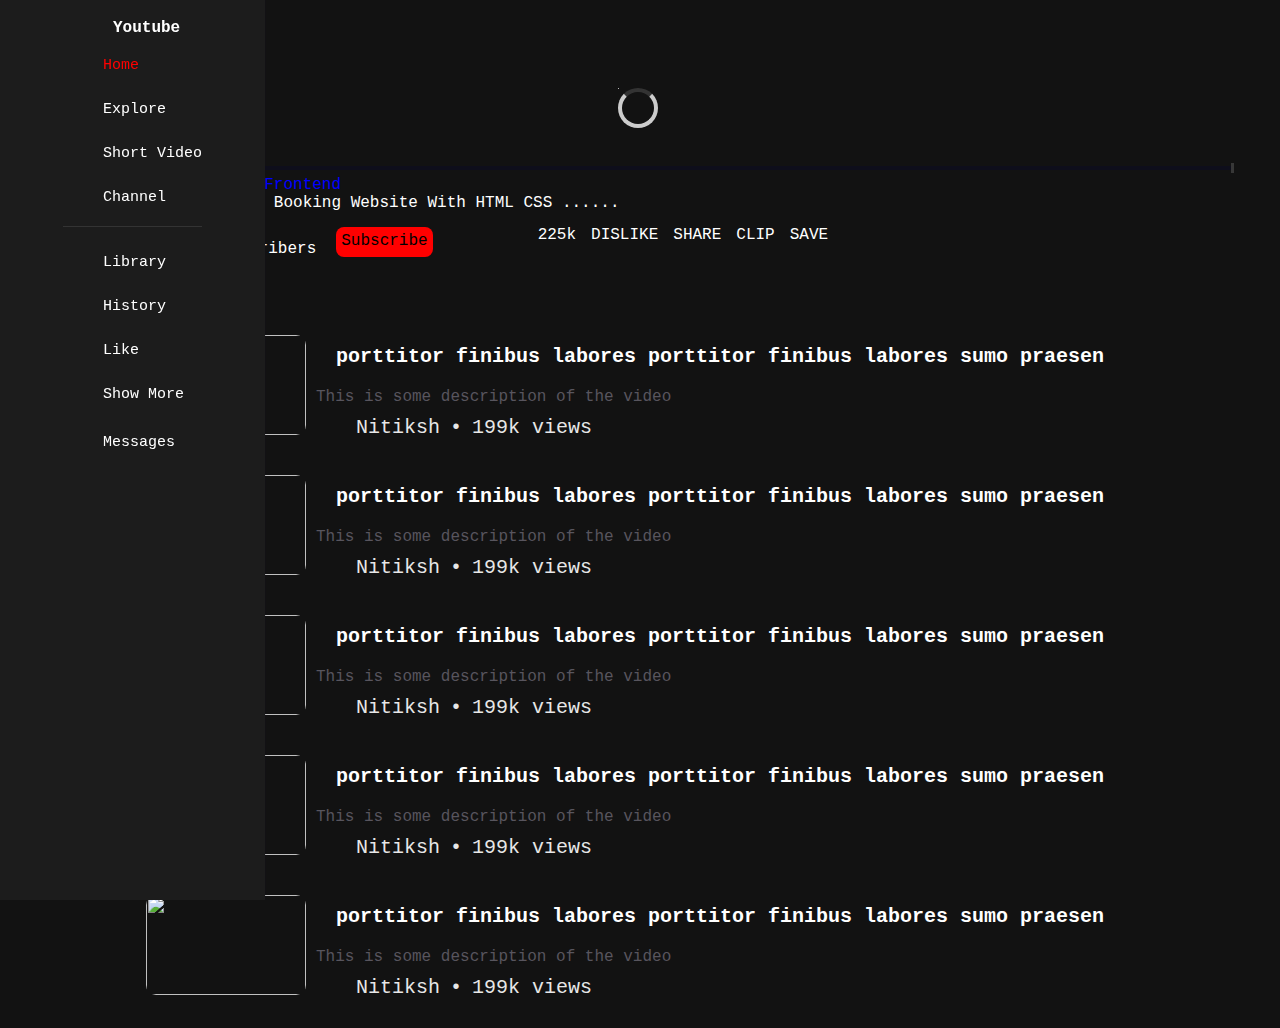
==== player.html @ 375b4e1a "Add files via upload" ====
<!DOCTYPE html>
<html lang="en">
<head>
     <meta charset="UTF-8">
     <meta name="viewport" content="width=device-width, initial-scale=1.0">
    <meta http-equiv="X-UA-Compatible" content="ie=edge">
     <title>Page title</title>
     <link rel="stylesheet" href="style.css">
     <link rel="stylesheet" href="single.css">
     <link type="images/png" rel="icon" href="images/icons8-youtube.png">
  <link rel="stylesheet" href="https://use.fontawesome.com/releases/v6.0.0/css/all.css" integrity="sha384-3B6NwesSXE7YJlcLI9RpRqGf2p/EgVH8BgoKTaUrmKNDkHPStTQ3EyoYjCGXaOTS" crossorigin="anonymous" />
  
     <style>
          .container {
    position: relative;
    display: flex;
    width: 100%;
    
    justify-content: center;
    align-items: center;
}
.container #video {
    width: 100%;
    border-radius: 5px;
    margin:0;
    padding:0;
}
.container .controls {
    position: absolute;
    bottom: 3px;
    width: 100%;
    display: flex;
    justify-content: space-around;
    opacity: 0.2;
    transition: opacity 0.4s;
}
.container:hover .controls {
    opacity: 1;
}
.container .controls button {
    background: transparent;
    color: #fff;
    font-weight: bolder;
    text-shadow: 2px 1px 2px #000;
    border: none;
    margin:5px;
    cursor: pointer;
}
.container .controls .timeline {
    flex: 1;
    display: flex;
    align-items: center;
    border: none;
    border-right: 3px solid #ccc;
    border-left: 3px solid #ccc;
}
.container .controls .timeline .bar{
    background: rgb(1, 1, 65);
    height: 4px;
    flex: 1;
}
.container .controls .timeline .bar .inner{
    background: #ccc;
    width: 0%;
    height: 100%;
}
.fa {
    font-size: 20px !important;
}
@media(max-width:690px){
     .nav{
          display:none;
     }
     .flex{
          display:none;
     }
     .bottom, .tag{
          width:100%;
          margin-left:-80px;
     }
     .bottom .sub{
          height:30px;
     }
     .tag .tags{
          width:150%;
     }
     .tag p{
          width:140%;
     }
     .container{
          width:145%;
          margin-left:-100px;
          color:white;
     }
     .container #video{
          max-height:400px;
     }
}
#loading-animation {
  display: flex;
  align-items: center;
  justify-content: center;
  position: absolute;
  top: 41%;
  left: 44%;
  width: .1px;
  height:.1px;
  background-color: rgba(255, 255, 255, 0.7);
  z-index: 9999;
}

#loading-animation::after {
  content: "";
  display: inline-block;
  width: 40px;
  height: 40px;
  border: 4px solid #ccc;
  border-top-color: #333;
  border-radius: 50%;
  animation: loading-spinner 1s linear infinite;
}

@keyframes loading-spinner {
  0% {
    transform: rotate(0);
  }
  100% {
    transform: rotate(360deg);
  }
}


     </style>
</head>
<body>
     <section class="section">
          
         <!--  <img class="img-search" src="images/download (3).png" alt="">
        <form action="">
            <input type="search" placeholder="Search..." />
        </form>
        
        <img class="img-search" src="images/download (4).png" alt=""> -->
    </section>
    
    
    
    
    

  <!--    nav      -->
  <section class="nav" id="navbar">
    <nav class="nav_container">
      <div>
        <a href="#" class="nav_link nav_logo ">
          <i class="fa-solid fa-bars nav_icon"></i>
          <span class="logo_name">
            <i class="fab fa-youtube"></i>
            Youtube
          </span>
        </a>

        <div class="nav_list">
          <div class="nav_items navtop">
            <a href="index.html" class="nav_link navtop active">
              <i class="fa fa-house nav_icon"></i>
              <span class="nav_name">Home</span>
            </a>
            <a href="#" class="nav_link navtop">
              <i class="fa fa-compass nav_icon"></i>
              <span class="nav_name">Explore</span>
            </a>
            <a href="#" class="nav_link navtop">
              <i class="fa-brands fa-tiktok nav_icon"></i>
              <span class="nav_name">Short Video</span>
            </a>
            <a href="#" class="nav_link navtop">
              <i class="fa-solid fa-users nav_icon"></i>
              <span class="nav_name">Channel</span>
            </a>
            <a href="#" class="nav_link navtop">
              <i class="fa-solid fa-video nav_icon"></i>
              <span class="nav_name">Library</span>
            </a>
            <a href="#" class="nav_link navtop">
              <i class="fa-solid fa-clock-rotate-left nav_icon"></i>
              <span class="nav_name">History</span>
            </a>
            <a href="#" class="nav_link navtop">
              <i class="fa-solid fa-thumbs-up nav_icon"></i>
              <span class="nav_name">Like</span>
            </a>

            <div class="nav_dropdown">
              <a href="#" class="nav_link">
                <i class="fa-solid fa-chevron-down nav_icon"></i>
                <span class="nav_name">Show More</span>
              </a>

              <div class="nav_dropdown-collapse">
                <div class="nav_dropdown-content">
                  <a href="#" class="nav_dropdown-item">Grid Box</a>
                  <a href="#" class="nav_dropdown-item">Frontend Design</a>
                  <a href="#" class="nav_dropdown-item">Backend Design</a>
                </div>
              </div>
            </div>

            <a href="#" class="nav_link">
              <i class="fa-solid fa-comment nav_icon"></i>
              <span class="nav_name">Messages</span>
            </a>
          </div>

          <!-- <div class="nav_items subscribe-container">
            <h3 class="nav_subititle">SUBSCRIPTIONS</h3>

            <a href="#" class="nav_link">
              <img class="subscribe" src="https://img.icons8.com/external-victoruler-flat-victoruler/64/000000/external-boy-people-victoruler-flat-victoruler-5.png" alt="">
              <span class="nav_name">GorkCoder</span>
            </a>
            <a href="#" class="nav_link">
              <img class="subscribe" src="https://img.icons8.com/external-victoruler-flat-victoruler/64/000000/external-boy-occupation-and-people-victoruler-flat-victoruler.png" />
              <span class="nav_name">React Maste</span>
            </a>
            <a href="#" class="nav_link">
              <img class="subscribe" src="https://img.icons8.com/external-victoruler-linear-colour-victoruler/64/000000/external-boy-children-avatar-victoruler-linear-colour-victoruler-2.png" />
              <span class="nav_name">Backend Development</span>
            </a>
            <a href="#" class="nav_link">
              <img class="subscribe" src="https://img.icons8.com/external-victoruler-flat-victoruler/64/000000/external-boy-children-avatar-victoruler-flat-victoruler-12.png" />
              <span class="nav_name">Frontend Development</span>
            </a>


            <div class="nav_dropdown">
              <a href="#" class="nav_link">
                <i class="fa-solid fa-chevron-down nav_icon"></i>
                <span class="nav_name">Show 3 More</span>
              </a>

              <div class="nav_dropdown-collapse nav_dropdown-second">
                <div class="nav_dropdown-content">
                  <a href="#" class="nav_dropdown-items">
                    <img class="subscribe" src="https://img.icons8.com/external-victoruler-flat-victoruler/64/000000/external-boy-children-avatar-victoruler-flat-victoruler-12.png" />
                    <span class="nav_name">Frontend Design</span>
                  </a>
                  <a href="#" class="nav_dropdown-items">
                    <img class="subscribe" src="https://img.icons8.com/external-victoruler-flat-victoruler/64/000000/external-boy-children-avatar-victoruler-flat-victoruler-12.png" />
                    <span class="nav_name">Backend Design</span>
                  </a>
                  <a href="#" class="nav_dropdown-items">
                    <img class="subscribe" src="https://img.icons8.com/external-victoruler-flat-victoruler/64/000000/external-boy-children-avatar-victoruler-flat-victoruler-12.png" />
                    <span class="nav_name">Backend Design</span>
                  </a>
                </div>
              </div> -->
            </div>
          </div>
        </div>
      </div>
    </nav>
  </section>
  <!--    nav      -->


<div class="main-main">
  <div class="adds2">
          
          <div class="container">
               <div id="loading-animation" style="display: none;">
  <!-- Add your loading animation HTML or image here -->
  <!-- Loading... -->
</div>
        <video onclick="play(event)" src="images/videoplayback.mp4" class="video3"id="video"></video>
        
        <div class="controls">
            <button onclick="play(event)"><i class="fa fa-play"></i><i class="fa fa-pause"></i></button>
            <button onclick="rewind(event)"><i class="fa fa-fast-backward"></i></button>
            <div class="timeline">
                <div class="bar">
                    <div class="inner"></div>
                </div>
            </div>
            <button onclick="forward(event)"><i class="fa fa-fast-forward"></i></button>
            <button onclick="fullScreen(event)"><i class="fa fa-expand"></i></button>
            <button onclick="download(event)"><i class="fa fa-cloud-download"></i></button>
        </div>
    </div>
<script>
  // Get references to the loading animation element and the video element
  const loadingAnimation = document.getElementById('loading-animation');
  const videoElement = document.getElementById('video');

  // Show the loading animation initially
  loadingAnimation.style.display = 'block';

  // Add an event listener to the video element to listen for the 'loadeddata' event
  videoElement.addEventListener('loadeddata', function() {
    // Hide the loading animation once the video is loaded
    loadingAnimation.style.display = 'none';
  });
</script>
          
  </div>
     <div class="tag">
            <label class="tags">#web #webdesign #Frontend </label>
            <p id="title">How to make Hotel Booking Website With HTML CSS ......</p>
          </div>
     
         
          <div class="bottom">
          <img class="subscribe" src="https://img.icons8.com/external-victoruler-flat-victoruler/64/000000/external-boy-people-victoruler-flat-victoruler-5.png" alt="">
          <div class="bottom2">
          <h4>Nitiksh</h4>
          <p>14.7M Subscribers</p>
          </div>
          <p class="sub">Subscribe</p>

            <div class="flex">
              <div class="icon">
                <i class="fa fa-thumbs-up"></i>
                <label id="likes">225k</label>
              </div>
              <div class="icon">
                <i class="fa fa-thumbs-down"></i>
                <label>DISLIKE</label>
              </div>
              <div class="icon">
                <i class="fa fa-share"></i>
                <label>SHARE</label>
              </div>
              <div class="icon">
                <i class="fa fa-scissors"></i>
                <label>CLIP</label>
              </div>
              <div class="icon">
                <i class="fa fa-bookmark"></i>
                <label>SAVE</label>
              </div>
              <div class="icon">
                <i class="fa fa-ellipsis"></i>
              </div>
            </div>
          </div>
        </div>
          <!--        total viwer            -->
                  <style>
.main_more_videos h4{
     font-size:20px;
     margin:20px;
     color:white;
   
}
.main_more_videos{
     margin-left:100px;
     overflow:scroll;
}
.more_videos{
     display:flex;
     margin:20px;
}
.more_videos_img img{
     width:160px;
     margin:10px;
     height:100px;
     border-radius:10px;
}
.more_videos_info .p span{
     font-size:20px;
     margin-left:10px;
     
}
.more_videos_info .p{
     font-size:20px;
     margin-left:40px;
     margin-top:10px;
     color:white;
     opacity:0.9;
}

@media(max-width:690px){
     .main_more_videos{
          width:100%;
         margin-left:-10px;
         overflow:hidden;
     }
     .more_videos{
          display:flex;
          width:100%;
          flex-direction:column;
     }
     .more_videos_img img{
          width:80%;
          height:80%;
          border-radius:3px;
     }
     .main_more_videos h4{
     font-size:15px;
     margin:20px;
     margin-left:5px;
     width:50%;
     color:white;
   
}
.more_videos_info h4{
     font-size:15px;
     margin:20px;
     margin-left:-15px;
     width:100%;
     color:white;
}
.more_videos_info .p1{
     font-size:16px;
     margin-top:-17px;
     margin-left:-6px;
     color:white;
     width:100%;
     opacity:0.8;
     
}
.more_videos_info .p{
     font-size:16px;
     margin-left:40px;
     margin-top:10px;
     width:70%;
     color:white;
     opacity:0.9;
}
}
        </style>
          <!--        More Videos          -->
          <div class="main_more_videos">
               <h4>Top Movies</h4>
          
          <div id="img1" class="more_videos">
                <div class="more_videos_img">
          <img  src="images/thumbnail.jpg" alt="">
                </div>
          <div onclick="playVideo('images/videoplayback.mp4')" class="more_videos_info">
               <h4 class="head">porttitor finibus labores porttitor finibus labores sumo praesen</h4>
               <p class="p1">This is some description of the video</p>
               <p class="p">Nitiksh<span class="">•</span><span class="">199k views</span></p>
          </div>
          </div>
          <div id="img1" class="more_videos">
                <div class="more_videos_img">
          <img  src="images/thumbnail.jpg" alt="">
                </div>
          <div onclick="playVideo('images/1.mp4')" class="more_videos_info">
               <h4 class="head">porttitor finibus labores porttitor finibus labores sumo praesen</h4>
               <p class="p1">This is some description of the video</p>
               <p class="p">Nitiksh<span class="">•</span><span class="">199k views</span></p>
          </div>
          </div>
          <div id="img1" class="more_videos">
                <div class="more_videos_img">
          <img  src="images/thumbnail.jpg" alt="">
                </div>
          <div onclick="playVideo('images/2.mp4')" class="more_videos_info">
               <h4 class="head">porttitor finibus labores porttitor finibus labores sumo praesen</h4>
               <p class="p1">This is some description of the video</p>
               <p class="p">Nitiksh<span class="">•</span><span class="">199k views</span></p>
          </div>
          </div>
          <div id="img1" class="more_videos">
                <div class="more_videos_img">
          <img  src="images/thumbnail.jpg" alt="">
                </div>
          <div onclick="playVideo('images/3.mp4')" class="more_videos_info">
               <h4 class="head">porttitor finibus labores porttitor finibus labores sumo praesen</h4>
               <p class="p1">This is some description of the video</p>
               <p class="p">Nitiksh<span class="">•</span><span class="">199k views</span></p>
          </div>
          </div>
          <div id="img1" class="more_videos">
                <div class="more_videos_img">
          <img  src="images/thumbnail.jpg" alt="">
                </div>
          <div onclick="playVideo('images/4.mp4')" class="more_videos_info">
               <h4 class="head">porttitor finibus labores porttitor finibus labores sumo praesen</h4>
               <p class="p1">This is some description of the video</p>
               <p class="p">Nitiksh<span class="">•</span><span class="">199k views</span></p>
          </div>
          </div>
          
          
          
          
          </div>
<script src="script.js"></script>
<script>
// Select the HTML5 video
const video = document.querySelector("#video")
// set the pause button to display:none by default
document.querySelector(".fa-pause").style.display = "none"
// update the progress bar
video.addEventListener("timeupdate", () => {
    let curr = (video.currentTime / video.duration) * 100
    if(video.ended){
        document.querySelector(".fa-play").style.display = "block"
        document.querySelector(".fa-pause").style.display = "none"
    }
    document.querySelector('.inner').style.width = `${curr}%`
})
// pause or play the video
const play = (e) => {
    // Condition when to play a video
    if(video.paused){
        document.querySelector(".fa-play").style.display = "none"
        document.querySelector(".fa-pause").style.display = "block"
        video.play()
    }
    else{
        document.querySelector(".fa-play").style.display = "block"
        document.querySelector(".fa-pause").style.display = "none"
        video.pause()
    }
}
// trigger fullscreen
const fullScreen = (e) => {
    e.preventDefault()
    video.requestFullscreen()
}
// download the video
const download = (e) => {
    e.preventDefault()
    let a = document.createElement('a')
    a.href = video.src 
    a.target = "_blank"
    a.download = ""
    document.body.appendChild(a)
    a.click()
    document.body.removeChild(a)
}
// rewind the current time
const rewind = (e) => {
    video.currentTime = video.currentTime - ((video.duration/100) * 5)
}
// forward the current time
const forward = (e) => {
    video.currentTime = video.currentTime + ((video.duration/100) * 5)
}

function playVideo(source) {
  var video = document.getElementById('video');
  video.src = source;
  video.play();
}




</script>

<script>
        // Listen for the message event to receive the video sources
        window.addEventListener('message', function(event) {
            // Check if the message is from a trusted source
            if (event.origin !== window.location.origin) return;

            // Get the video sources from the event data
            var videoSources = event.data;

            // Create the video element and set its sources
            var videoElement = document.createElement('video');
            videoElement.controls = true;
            videoElement.autoplay = true;
            videoElement.style.width = '100%';
            videoElement.style.height = 'auto';

            videoSources.forEach(function(source) {
                var sourceElement = document.createElement('source');
                sourceElement.src = source;
                videoElement.appendChild(sourceElement);
            });

            // Append the video element to the player container
            var playerContainer = document.getElementById('player');
            playerContainer.appendChild(videoElement);
        });
    </script>
    <script>
    function getPlayerSrc() {
      const urlParams = new URLSearchParams(window.location.search);
      const src = urlParams.get('src');
      return src;
    }

    function setPlayerSrc() {
      const videoPlayer = document.getElementById('video');
      const src = getPlayerSrc();
      if (src) {
        videoPlayer.src = src;
      }
    }

    setPlayerSrc();
  </script>
</body>
</html>
---- style.css ----
@import url('https://fonts.googleapis.com/css2?family=Ubuntu+Mono&display=swap');
         *{
               
               margin:0;
               padding:0;
               font-family: 'Ubuntu Mono', monospace;
          }
          .main-cont{
               margin-top:20px;
               margin-bottom-20px;
               width: 100%;
          }
          .cont{
               display:flex;
               width:100%;
          }
          .cont img{
               height:80px;
          }
          .icons-cont{
               margin-left:26vw
          }
          .add{
               margin-top: 10px;
          }
          .adds img{
               width:62rem;
               margin:0;
               padding:0;
               margin-left:-5px;
               margin-right:-5px;
          }
          .adds-info{
               display:flex;
          }
          .adds-info img{
               height:140px;
               margin-top:20px;
               margin-left:10px;
          }
          .adds-info h4{
               margin-top:35px;
               margin-left:40px;
               font-size:30px;
          }
          .adds-info p{
               margin-top:10px;
               margin-left:40px;
               font-size:25px;
          }
          .span{
               font-size:35px;
               margin-left:30px;
          }
          .install{
               height:80px;
               background-color:lightskyblue;
               margin:30px 70px;
               display:flex;
               justify-content:center;  
                            
          }
          .install h3{
               font-size:35px;
               margin-top:20px;
          }
          .video{
               width:100%;
          }
          .img-channel{
               width:200px;
          }
          .video2{
               height:900px;
               margin:20px 20px;
               border-radius:10px;
          }
          .shorts-list{
               display:flex;
               overflow:scroll;
          }
          .shorts-cont{
               margin-top:50px;
          }
          .shorts-cont h2{
               font-size:55px;
               font-weight:50px;
               margin:20px 4px 0 40px;
          }
          .short-logo{
               display:flex;
          }
          .short-logo img{
               width:100px;
               margin-left:50px;
          }
          
          section {
            width: 100%;
            display: flex;
            justify-content: center;
            align-items: center;
        }

        input[type=search] {
            width: 550px;
            background-color: black;
            color: white;
            padding: 8px 20px 8px 45px;
            font-size: 15px;
            border-radius:7px;
            filter: brightness(170%);
        }        
        .home{
               position:fixed;
               margin-top:1660px;
               background-color:white;
          }
          .img5{
               width:140px;
               margin:0 23px;
          }
          .img6{
               width:200px;
          }
          .home{
               position:fixed;
               margin-top:1660px;
               background-color:white;
          }
          .img5{
               width:140px;
               margin:0 23px;
          }
          .img6{
               width:200px;
          }
          .img-search{
               width:50px;
               margin:0 10px;
               border-radius:10px;
          }
          .section{
               background:black;
          }
---- single.css ----
@import url("https://fonts.googleapis.com/css2?family=Poppins:wght@400;500;600&display=swap");

*, ::before, ::after {
  box-sizing: border-box;
}

body {
  font-family: 'Poppins', sans-serif;
  padding: 16px 16px 0;
  font-size: 16px;
  color: #58555e;
  background: #121212;
}

h3 {
  margin: 0;
}

a {
  text-decoration: none;
}

img {
  max-width: 100%;
  height: auto;
}

span, i {
  transition: 0.5s;
}


/*--------------nav------------*/
.nav {
  position: fixed;
  top: 0;
  left: -100%;
  height: 100vh;
  padding: 16px 16px 0;
  background: #1c1c1c;
  box-shadow: 1px 0 0 rgba(22, 8, 43, 0.1);
  z-index: 100;
  transition: 0.5s;
}

.nav_container {
  height: 100%;
  display: flex;
  flex-direction: column;
  justify-content: space-between;
  padding-bottom: 48px;
  overflow: auto;
  scrollbar-width: none;
}

.nav_container::-webkit-scrollbar {
  display: none;
}

.nav_logo {
  font-weight: 600;
  margin: 0;
  margin-top: 0;
  margin-bottom: 20px;
}

.logo_name {
  display: flex;
}

.logo_name i {
  font-size: 25px;
  margin-right: 10px;
  color: #ff0000;
}

.nav_list,
.nav_items {
  display: grid;
}

.nav_list {
  row-gap: 40px;
}

.nav_items {
  row-gap: 24px;
}

.nav_link {
  display: flex;
  align-items: center;
  color: #fff;
}

.nav_link:hover {
  color: #ff0000;
}

.nav_icon {
  width: 40px;
  font-size: 19px;
}

.nav_name {
  font-size: 15px;
  font-weight: 500;
  white-space: nowrap;
}

.nav_subititle {
  font-size: 16px;
  text-transform: uppercase;
  letter-spacing: 1px;
  color: #a5a1aa;
}

/*----------nav_dropdown  */
.nav_dropdown {
  overflow: hidden;
  max-height: 21px;
  transition: 0.5s;
}

.nav_dropdown-collapse {
  background-color: #232323;
  border-radius: 4px;
  margin-top: 16px;
}

.nav_dropdown-content {
  display: grid;
  row-gap: 8px;
  padding: 10px;
}

.nav_dropdown-item {
  font-size: 12px;
  font-weight: 500;
  color: #fff;
}

.nav_dropdown-item:hover {
  color: #ff0000;
}

.nav_dropdown-icon {
  margin-left: auto;
  transition: 0.5s;
}

.nav_dropdown:hover {
  min-height: 100rem;
}

.subscribe {
  width: 40px;
  height: 40px;
  border: 2px solid #fff;
  border-radius: 50%;
  margin-right: 10px;
  padding: 5px;
}

.nav_dropdown-items,
.nav_dropdown-second {
  display: flex;
  align-items: center;
  margin-bottom: 10px;
}

.navtop .nav_link:nth-child(4) {
  border-bottom: 1px solid rgba(255, 255, 255, 0.1);
  padding-bottom: 20px;
}

.subscribe-container {
  border-top: 1px solid rgba(255, 255, 255, 0.1);
  padding-top: 20px;
}

.show-menu {
  left: 0;
}

.active {
  color: #ff0000;
}

/*----------nav_dropdown   */
/*--------------nav------------*/



  header {
    padding: 0 48px 0 96px;
  }

  header .header_container {
    height: calc(56px + 8px);
  }

  header .search {
    width: 300px;
    padding: 9px 12px;
  }

  header .toggle {
    display: none;
  }

  header .logo {
    display: block;
  }

  header .img {
    width: 40px;
    height: 40px;
    order: 1;
  }

  .nav .nav_items {
    row-gap: 27px;
  }

  .nav {
    left: 0;
    padding: 19px 24px 0;
    width: 88px;
  }

  main {
    padding-top: 20px;
    padding-left: 0;
  }

  .nav:hover {
    width: 265px;
  }

  .nav .nav_subititle,
  .nav .logo_name,
  .nav .nav_dropdown-icon,
  .nav .navtop .nav_link:nth-child(4),
  .nav .subscribe-contain {
    opacity: 0;
    transition: 0.5s;
  }

  .nav:hover .nav_subititle,
  .nav:hover .logo_name,
  .nav:hover .nav_dropdown-icon,
  .nav:hover .navtop .nav_link:nth-child(4),
  .nav:hover .subscribe-contain {
    opacity: 1;
  }

  .grid {
    display: grid;
    grid-template-columns: repeat(2, 1fr);
    grid-gap: 20px;
  }
}

@media screen and (max-width:420px) {
  header .search {
    width: 70%;
  }

  header .none,
  header .user {
    display: none;
  }

  .grid {
    grid-template-columns: repeat(1, 1fr);
  }

  main {
    padding-top: 20px;
    padding-left: 50px;
  }
}

@media screen and (min-width:1080px) {
  .grid {
    display: grid;
    grid-template-columns: repeat(4, 1fr);
    grid-gap: 20px;
  }
}
.adds2{
               margin-top: 10px;
               margin-left:10px;
          }
          .adds2 img{
               width:62rem;
               margin:0;
               padding:0;
               margin-left:-5px;
               margin-right:-5px;
          }
          .video3{
               width:100%;
          }
          .main-main{
               margin-left:85px;
               color:white;
          }
          .flex{
               display:flex;
               margin-left:100px;
          }
          .bottom{
               display:flex;
               margin-top:10px;
               margin-left:2px;
          }
          .tags{
               color:blue;
          }
          .icon{
               margin-right:15px;
               display:column;
               justify-content:center;
               aligh-items:center;
          }
          .spam{
               margin-left:35px;
          }
          .sub{
                    margin:5px;
                    padding:5px;
                    margin-left:20px;
                    background:red;
                    color:black;
                    border-radius:8px;
               }
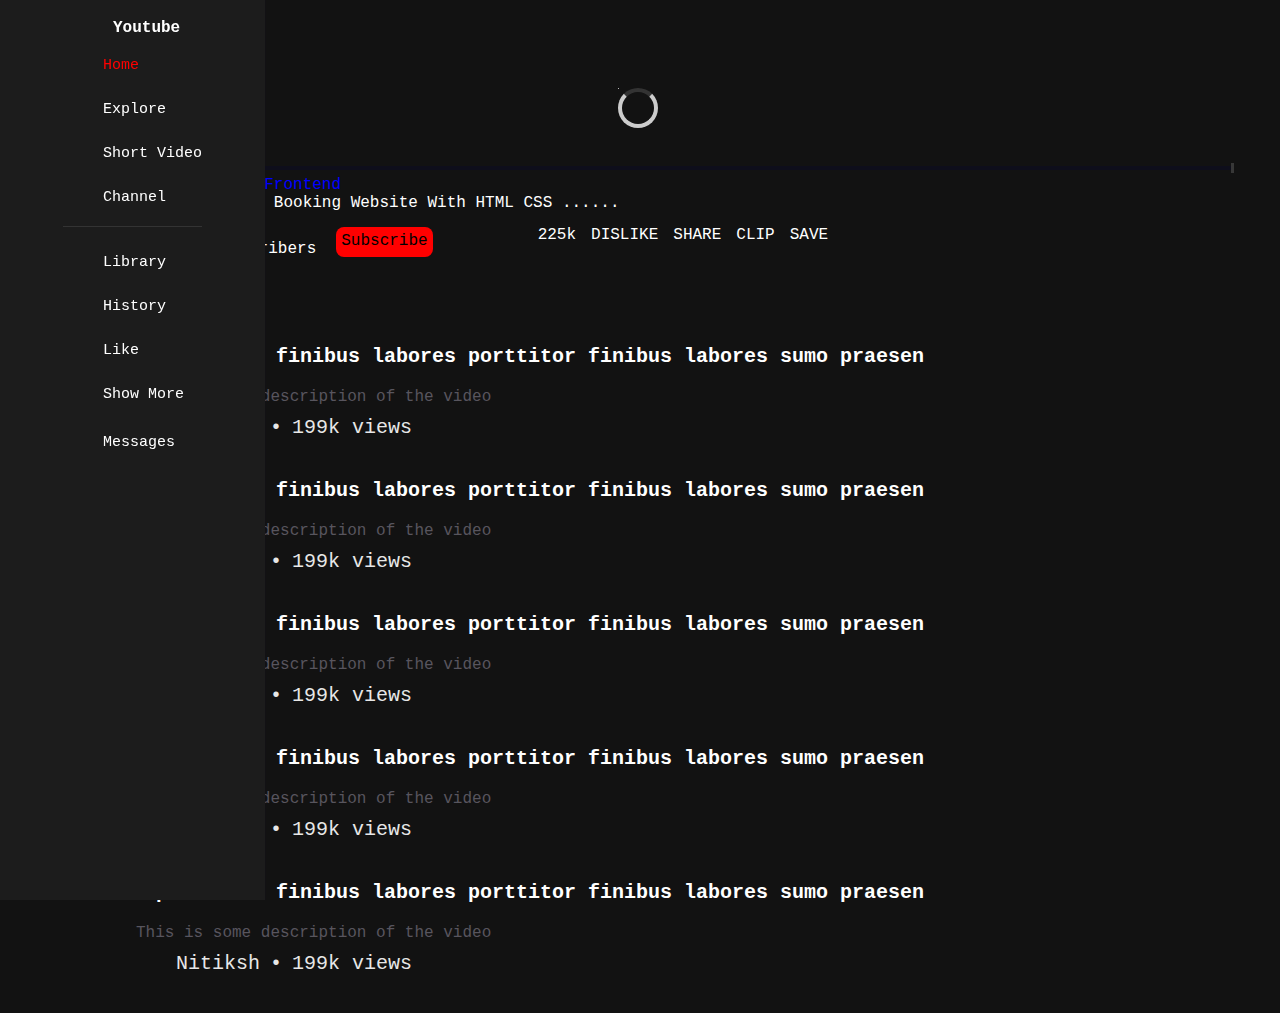
==== commit 7886cc0a: "Add files via upload" ====
--- a/player.html
+++ b/player.html
@@ -301,6 +301,20 @@
     loadingAnimation.style.display = 'none';
   });
 </script>
+<script>
+  window.addEventListener('DOMContentLoaded', function() {
+    var video = document.getElementById('video');
+    var videoSrc = localStorage.getItem('videoSrc');
+    if (videoSrc) {
+      video.src = videoSrc;
+      localStorage.removeItem('videoSrc');
+    }else{
+        console.log('not src provided');
+    }
+  });
+</script>
+
+
           
   </div>
      <div class="tag">
@@ -433,39 +447,9 @@
           <div class="main_more_videos">
                <h4>Top Movies</h4>
           
-          <div id="img1" class="more_videos">
-                <div class="more_videos_img">
-          <img  src="images/thumbnail.jpg" alt="">
-                </div>
-          <div onclick="playVideo('images/videoplayback.mp4')" class="more_videos_info">
-               <h4 class="head">porttitor finibus labores porttitor finibus labores sumo praesen</h4>
-               <p class="p1">This is some description of the video</p>
-               <p class="p">Nitiksh<span class="">•</span><span class="">199k views</span></p>
-          </div>
-          </div>
-          <div id="img1" class="more_videos">
-                <div class="more_videos_img">
-          <img  src="images/thumbnail.jpg" alt="">
-                </div>
-          <div onclick="playVideo('images/1.mp4')" class="more_videos_info">
-               <h4 class="head">porttitor finibus labores porttitor finibus labores sumo praesen</h4>
-               <p class="p1">This is some description of the video</p>
-               <p class="p">Nitiksh<span class="">•</span><span class="">199k views</span></p>
-          </div>
-          </div>
-          <div id="img1" class="more_videos">
-                <div class="more_videos_img">
-          <img  src="images/thumbnail.jpg" alt="">
-                </div>
-          <div onclick="playVideo('images/2.mp4')" class="more_videos_info">
-               <h4 class="head">porttitor finibus labores porttitor finibus labores sumo praesen</h4>
-               <p class="p1">This is some description of the video</p>
-               <p class="p">Nitiksh<span class="">•</span><span class="">199k views</span></p>
-          </div>
-          </div>
-          <div id="img1" class="more_videos">
-                <div class="more_videos_img">
-          <img  src="images/thumbnail.jpg" alt="">
+           <div id="img1" class="more_videos">
+                <div class="https://drive.google.com/uc?id=1YqcwMvaMupp02itUIs4SAQPY8H1aJLQt">
+          <img  src="https://drive.google.com/uc?id=1Xat8CNnR7Stt9Mi8_Em6nbML1CLkG3e1" alt="">
                 </div>
           <div onclick="playVideo('images/3.mp4')" class="more_videos_info">
                <h4 class="head">porttitor finibus labores porttitor finibus labores sumo praesen</h4>
@@ -474,10 +458,40 @@
           </div>
           </div>
           <div id="img1" class="more_videos">
-                <div class="more_videos_img">
-          <img  src="images/thumbnail.jpg" alt="">
-                </div>
-          <div onclick="playVideo('images/4.mp4')" class="more_videos_info">
+                <div class="https://drive.google.com/uc?id=1YqcwMvaMupp02itUIs4SAQPY8H1aJLQt">
+          <img  src="https://drive.google.com/uc?id=1Xat8CNnR7Stt9Mi8_Em6nbML1CLkG3e1" alt="">
+                </div>
+          <div onclick="playVideo('images/3.mp4')" class="more_videos_info">
+               <h4 class="head">porttitor finibus labores porttitor finibus labores sumo praesen</h4>
+               <p class="p1">This is some description of the video</p>
+               <p class="p">Nitiksh<span class="">•</span><span class="">199k views</span></p>
+          </div>
+          </div>
+          <div id="img1" class="more_videos">
+                <div class="https://drive.google.com/uc?id=1YqcwMvaMupp02itUIs4SAQPY8H1aJLQt">
+          <img  src="https://drive.google.com/uc?id=1Xat8CNnR7Stt9Mi8_Em6nbML1CLkG3e1" alt="">
+                </div>
+          <div onclick="playVideo('images/3.mp4')" class="more_videos_info">
+               <h4 class="head">porttitor finibus labores porttitor finibus labores sumo praesen</h4>
+               <p class="p1">This is some description of the video</p>
+               <p class="p">Nitiksh<span class="">•</span><span class="">199k views</span></p>
+          </div>
+          </div>
+          <div id="img1" class="more_videos">
+                <div class="https://drive.google.com/uc?id=1YqcwMvaMupp02itUIs4SAQPY8H1aJLQt">
+          <img  src="https://drive.google.com/uc?id=1Xat8CNnR7Stt9Mi8_Em6nbML1CLkG3e1" alt="">
+                </div>
+          <div onclick="playVideo('images/3.mp4')" class="more_videos_info">
+               <h4 class="head">porttitor finibus labores porttitor finibus labores sumo praesen</h4>
+               <p class="p1">This is some description of the video</p>
+               <p class="p">Nitiksh<span class="">•</span><span class="">199k views</span></p>
+          </div>
+          </div>
+          <div id="img1" class="more_videos">
+                <div class="https://drive.google.com/uc?id=1YqcwMvaMupp02itUIs4SAQPY8H1aJLQt">
+          <img  src="https://drive.google.com/uc?id=1Xat8CNnR7Stt9Mi8_Em6nbML1CLkG3e1" alt="">
+                </div>
+          <div onclick="playVideo('images/3.mp4')" class="more_videos_info">
                <h4 class="head">porttitor finibus labores porttitor finibus labores sumo praesen</h4>
                <p class="p1">This is some description of the video</p>
                <p class="p">Nitiksh<span class="">•</span><span class="">199k views</span></p>
@@ -553,49 +567,6 @@
 
 </script>
 
-<script>
-        // Listen for the message event to receive the video sources
-        window.addEventListener('message', function(event) {
-            // Check if the message is from a trusted source
-            if (event.origin !== window.location.origin) return;
-
-            // Get the video sources from the event data
-            var videoSources = event.data;
-
-            // Create the video element and set its sources
-            var videoElement = document.createElement('video');
-            videoElement.controls = true;
-            videoElement.autoplay = true;
-            videoElement.style.width = '100%';
-            videoElement.style.height = 'auto';
-
-            videoSources.forEach(function(source) {
-                var sourceElement = document.createElement('source');
-                sourceElement.src = source;
-                videoElement.appendChild(sourceElement);
-            });
-
-            // Append the video element to the player container
-            var playerContainer = document.getElementById('player');
-            playerContainer.appendChild(videoElement);
-        });
-    </script>
-    <script>
-    function getPlayerSrc() {
-      const urlParams = new URLSearchParams(window.location.search);
-      const src = urlParams.get('src');
-      return src;
-    }
-
-    function setPlayerSrc() {
-      const videoPlayer = document.getElementById('video');
-      const src = getPlayerSrc();
-      if (src) {
-        videoPlayer.src = src;
-      }
-    }
-
-    setPlayerSrc();
-  </script>
+
 </body>
 </html>
